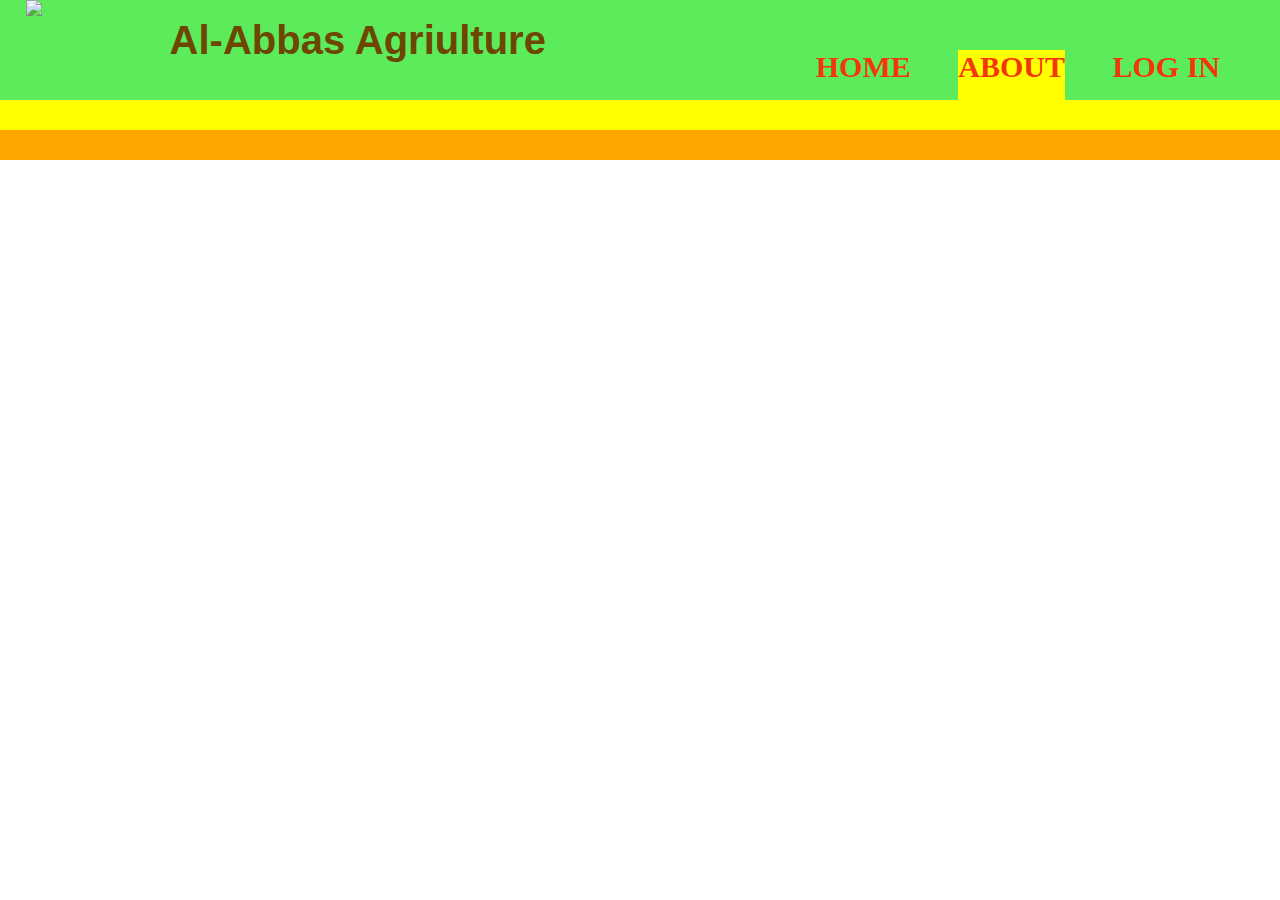
==== About_Page.html @ ec1182dc "Add files via upload" ====
<!DOCTYPE html>
<html lang="en">
<head>
    <meta charset="UTF-8">
    <meta name="viewport" content="width=device-width, initial-scale=1.0">
    <title>About Us</title>
    <link rel="icon" href="./images/Picture1-modified.png">
    <link rel="stylesheet" href="./style.css">
</head>
<body>
    <nav class="header">
        <img class="logo" src="./images/Picture1-modified.png">
        <label id="head">Al-Abbas Agriulture</label>
        <ul>
            <li><a class="c" href="./Home_Page.html">HOME</a></li>
            <li><a class="active" href="./About_Page.html">ABOUT</a></li>
            <li><a class="c" href="./Signup_Page.html">LOG IN</a></li>
        </ul>
    </nav>
    <pre class="strip1">

    </pre>
    <pre class="strip2">

    </pre>
    <div class="A-content">
        <h1 class="A-head">Our Recent News!!</h1>
        <h2 style="color:white;">We have the new stock of new WHEAT in our farm HURRY UP!! and contact us</h2>
        <p></p>
    </div>
</body>
</html>
---- style.css ----
#head{
    font-size: 40px;
    margin: 20px;
    font-family: Arial, Helvetica, sans-serif;
    line-height: 80px;
    color: rgb(109, 71, 1);
    font-weight:bold;
    padding: 100px;
    }
nav ul{
    float: right;
    margin-right: 40px;
}
nav ul li{
    display:inline-block;
    padding:20px
}
nav ,ul ,li ,a{
    font-size: 30px;
    color:rgb(243, 55, 8);
    font-weight: bold;
}
a.c:hover , a.active{
    background-color:yellow;
    height:100px;
    padding-bottom: 35%;
}
*{
    text-decoration: none;
    list-style: none;
    box-sizing: border-box;
}
nav.header{
    background: rgb(91, 235, 91);
    height: 100px;
}
.strip1{
    background-color: yellow;
    padding:0;
    margin:0;
}
.strip2{
    background-color: orange;
    padding:0;
    margin:0;
}
.content{
    background-image: url(./images/Background.jpg);
    padding:1px;
    margin:0px;
    background-repeat: no-repeat;
    background-size: cover;
}
.crop{
    float:right;
    width:12%;
}
.Q1,.Q2{
    color:white;
    font-size: 40px;
}
.A1,.A2{
    color: white;
    font-size:20px;
}
.agriculture{
    float:right;
}
.logo{
    float:left;
    width:10%;
    margin-left:2%;
    margin-right:-104px;
    
}
.footer{
    background-color: black;
    padding:1px;
}
.foot{
    text-decoration: none;
    text-align: center;
}
.contact{
    font-size:30px;
    color:white;
    padding:20px;
    
}
.extra{
    color:white;
    text-align: center;
}
.follow{
    color:white;
    margin-left: 20%;
}
.facebook{
    width:8%;
    margin-left: 20%;
}
.instagram{
    width:12%;
}
.youtube{
    width:14%;
}
.A-head{
    color:white;
}
.A-content{
    background-image: url(./images/about_back);
    padding:1px;
    background-size: cover;
    background-repeat: no-repeat;

}
body{
    margin:0px;
}
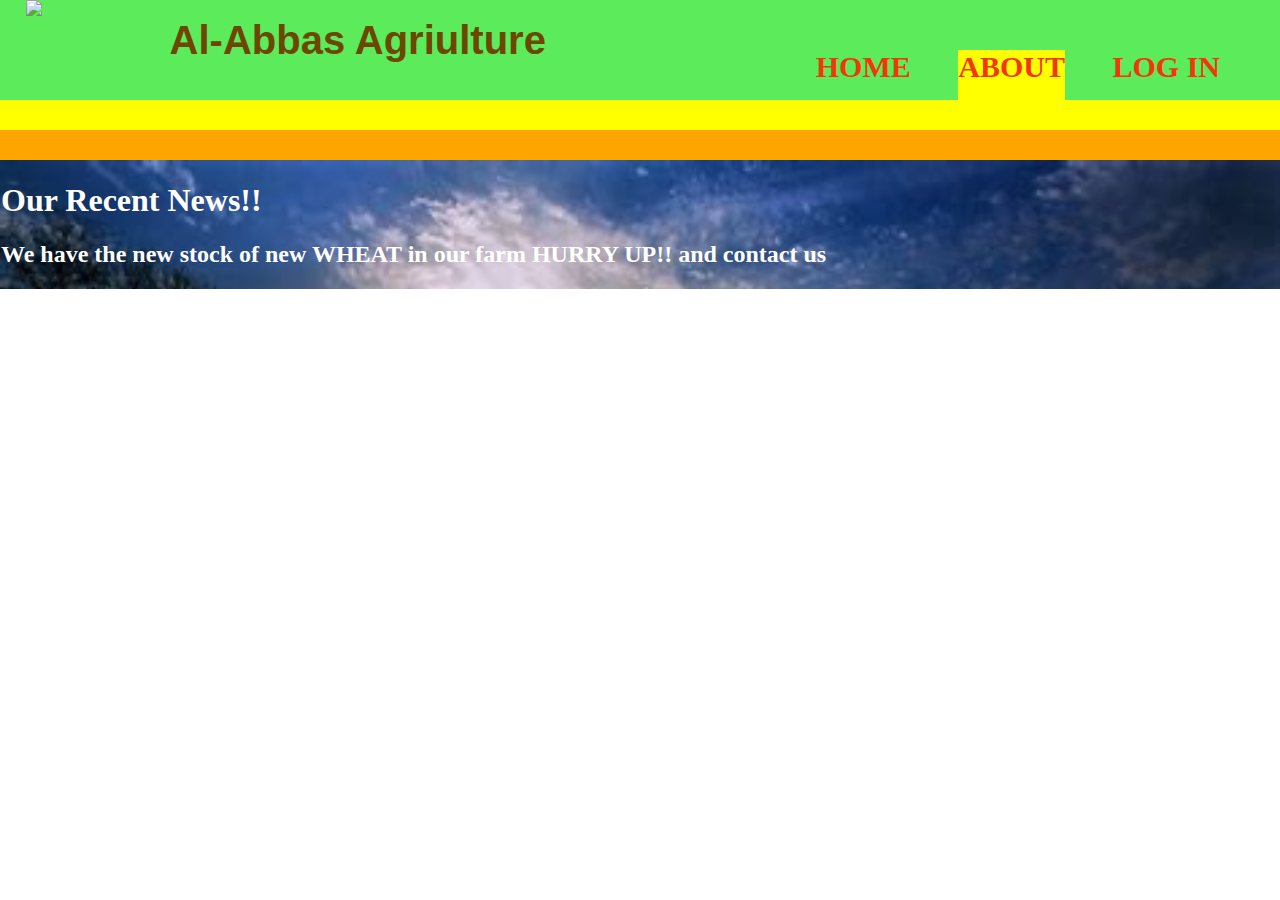
==== commit cb3f8dd7: "Update About_Page.html" ====
--- a/About_Page.html
+++ b/About_Page.html
@@ -12,7 +12,7 @@
         <img class="logo" src="./images/Picture1-modified.png">
         <label id="head">Al-Abbas Agriulture</label>
         <ul>
-            <li><a class="c" href="./Home_Page.html">HOME</a></li>
+            <li><a class="c" href="./index.html">HOME</a></li>
             <li><a class="active" href="./About_Page.html">ABOUT</a></li>
             <li><a class="c" href="./Signup_Page.html">LOG IN</a></li>
         </ul>
@@ -29,4 +29,4 @@
         <p></p>
     </div>
 </body>
-</html>+</html>
--- a/style.css
+++ b/style.css
@@ -45,7 +45,7 @@
     margin:0;
 }
 .content{
-    background-image: url(./images/Background.jpg);
+    background-image: url(./Background.jpg);
     padding:1px;
     margin:0px;
     background-repeat: no-repeat;
@@ -109,7 +109,7 @@
     color:white;
 }
 .A-content{
-    background-image: url(./images/about_back);
+    background-image: url(./about_back);
     padding:1px;
     background-size: cover;
     background-repeat: no-repeat;
@@ -117,4 +117,4 @@
 }
 body{
     margin:0px;
-}+}
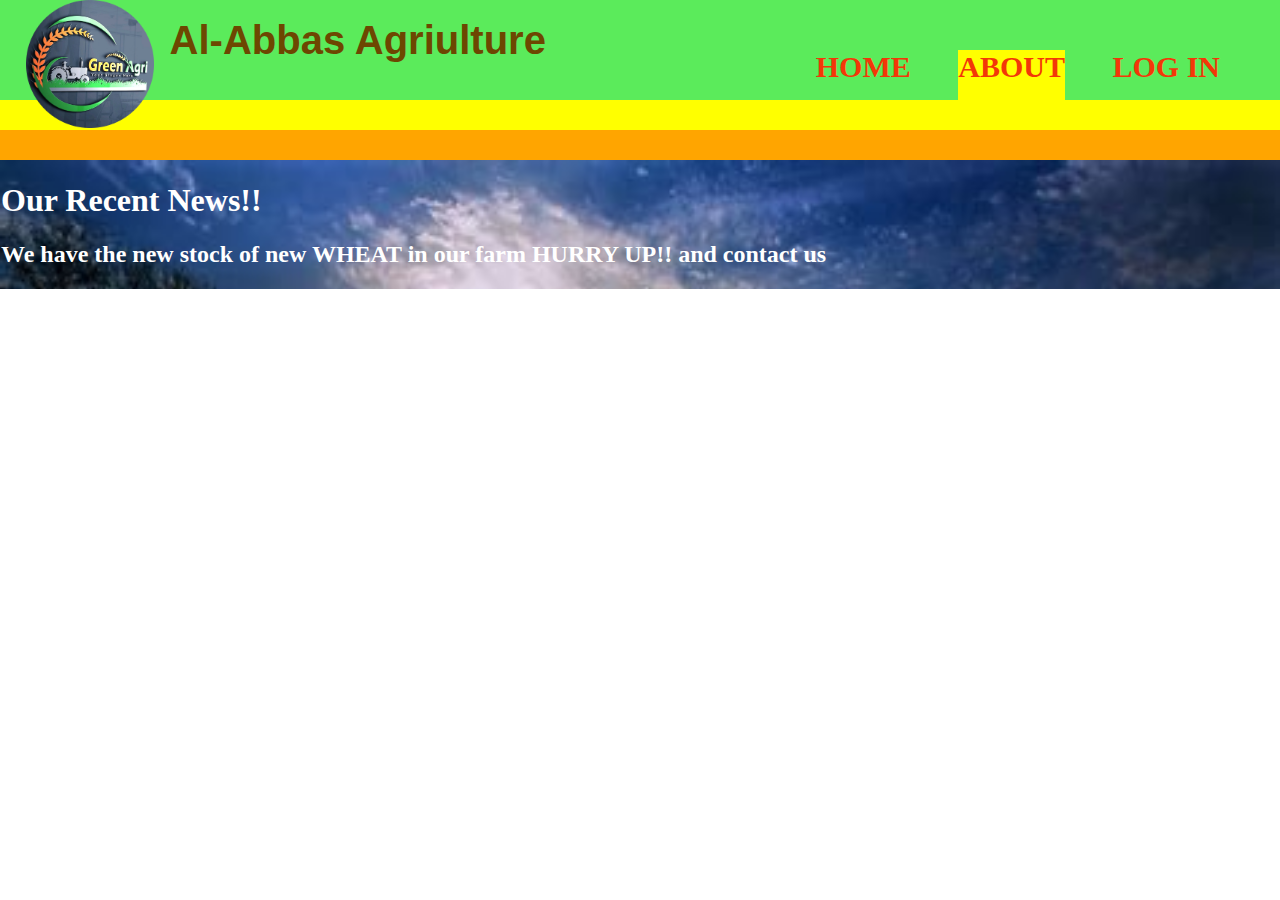
==== commit b4d9f939: "Update About_Page.html" ====
--- a/About_Page.html
+++ b/About_Page.html
@@ -4,12 +4,12 @@
     <meta charset="UTF-8">
     <meta name="viewport" content="width=device-width, initial-scale=1.0">
     <title>About Us</title>
-    <link rel="icon" href="./images/Picture1-modified.png">
+    <link rel="icon" href="./Picture1-modified.png">
     <link rel="stylesheet" href="./style.css">
 </head>
 <body>
     <nav class="header">
-        <img class="logo" src="./images/Picture1-modified.png">
+        <img class="logo" src="./Picture1-modified.png">
         <label id="head">Al-Abbas Agriulture</label>
         <ul>
             <li><a class="c" href="./index.html">HOME</a></li>
